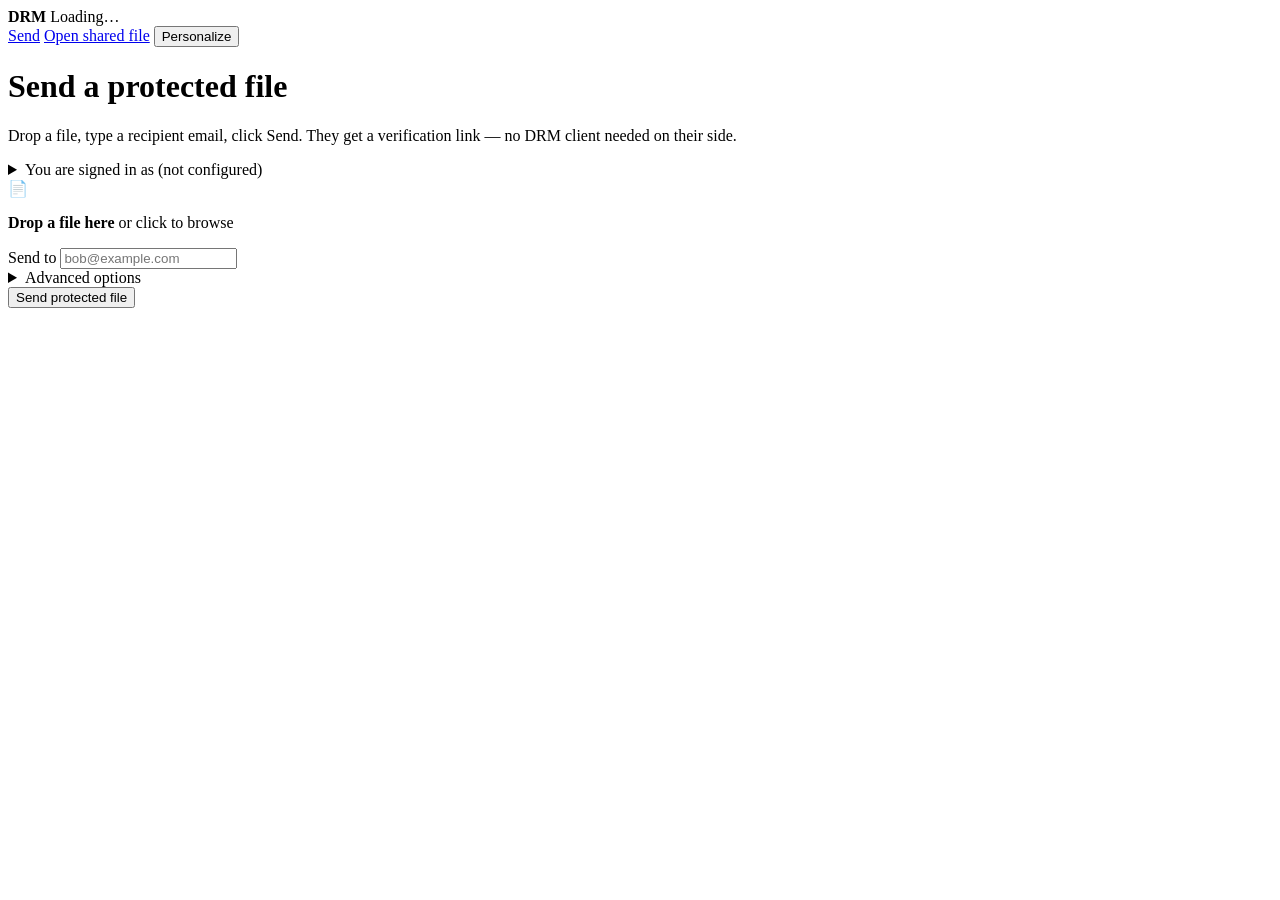
==== src/Drm.Server/wwwroot/me/index.html @ f42caf01 "feat(ui): unify design system on teal palette via shared tokens.css Single source of truth for color" ====
<!DOCTYPE html>
<html lang="en">
<head>
  <meta charset="UTF-8">
  <meta name="viewport" content="width=device-width, initial-scale=1.0">
  <title>DRM — Send a protected file</title>
  <link rel="preconnect" href="https://fonts.googleapis.com">
  <link rel="preconnect" href="https://fonts.gstatic.com" crossorigin>
  <link rel="stylesheet" href="https://fonts.googleapis.com/css2?family=IBM+Plex+Sans:wght@400;500;600;700&display=swap">
  <link rel="stylesheet" href="/static/tokens.css">
  <link rel="stylesheet" href="/me/app.css">
</head>
<body>
  <header class="topbar">
    <div class="brand">
      <strong>DRM</strong>
      <span class="badge" id="personaBadge">Loading…</span>
    </div>
    <nav>
      <a href="/me/" class="active">Send</a>
      <a href="/share/">Open shared file</a>
      <a href="#" id="adminLink" hidden>Admin →</a>
      <button type="button" class="topbar-link" id="personalizeLink" title="Pick a role for personalised hints">Personalize</button>
    </nav>
  </header>

  <main class="hero">
    <h1>Send a protected file</h1>
    <p class="lead">Drop a file, type a recipient email, click Send. They get a verification link — no DRM client needed on their side.</p>

    <form id="quickShareForm" class="quick-share">
      <details class="session" id="sessionDetails">
        <summary>You are signed in as <span id="sessionLabel">(not configured)</span></summary>
        <label>Tenant ID
          <input id="tenantId" type="text" placeholder="00000000-0000-0000-0000-000000000000" required>
        </label>
        <label>User ID
          <input id="userId" type="text" placeholder="00000000-0000-0000-0000-000000000000" required>
        </label>
        <p class="hint">These IDs are remembered on this browser only. Get them from your IT admin if you do not have them.</p>
      </details>

      <div id="dropZone" class="drop-zone" tabindex="0">
        <div class="drop-icon">📄</div>
        <p><strong>Drop a file here</strong> or click to browse</p>
        <input type="file" id="fileInput" hidden>
        <p id="fileSummary" class="file-summary"></p>
      </div>

      <label class="recipient">
        Send to
        <input id="recipient" type="email" required placeholder="bob@example.com"
               autocomplete="email" list="recentRecipientsList">
        <datalist id="recentRecipientsList"></datalist>
        <span class="hint" id="recentHint" hidden></span>
      </label>

      <details class="advanced">
        <summary>Advanced options</summary>
        <label>Expires after
          <input id="expiresHours" type="number" min="1" max="8760" value="168">
          hours <span class="hint">(default 7 days)</span>
        </label>
        <label class="inline-check">
          <input id="allowPrint" type="checkbox">
          Allow recipient to print
        </label>
      </details>

      <button type="submit" id="sendButton" class="primary big">Send protected file</button>
    </form>

    <section id="result" class="result" hidden>
      <h2>✅ Sent</h2>
      <p>Copy this link and send it to the recipient. They will need to verify their email before opening.</p>
      <div class="share-url-row">
        <input id="shareUrl" type="text" readonly>
        <button id="copyBtn" type="button">Copy link</button>
      </div>
      <p class="hint">
        Expires <span id="expiresAt"></span> ·
        File <code id="fileIdSummary"></code> ·
        <a id="anotherFileLink" href="#">Send another file</a>
      </p>
    </section>

    <p id="errorBox" class="error-box" hidden></p>
  </main>

  <script src="/me/app.js" defer></script>
</body>
</html>
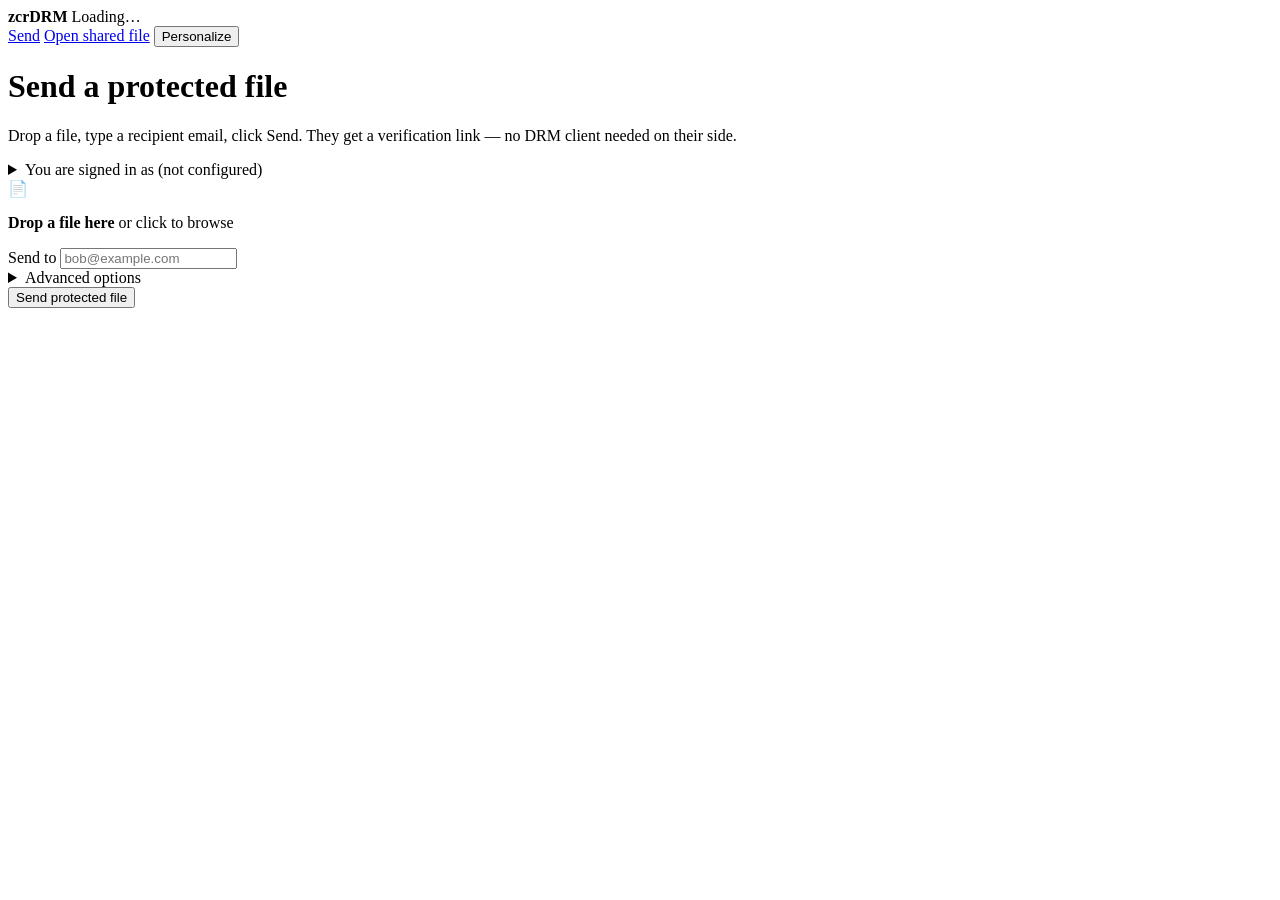
==== commit 1544e990: "brand: extend zcrDRM identity across /me/, /share/, favicon, og:tags - New /static/favicon.svg: 32x3" ====
--- a/src/Drm.Server/wwwroot/me/index.html
+++ b/src/Drm.Server/wwwroot/me/index.html
@@ -3,17 +3,28 @@
 <head>
   <meta charset="UTF-8">
   <meta name="viewport" content="width=device-width, initial-scale=1.0">
-  <title>DRM — Send a protected file</title>
+  <title>zcrDRM — Send a protected file</title>
+  <meta name="description" content="Send a DRM-protected file from drm.zcr.ai. Drop a file, type a recipient, click Send.">
+  <meta name="theme-color" content="#275d72">
+  <meta property="og:type" content="website">
+  <meta property="og:site_name" content="zcrDRM">
+  <meta property="og:title" content="zcrDRM — Send a protected file">
+  <meta property="og:description" content="Drop a file, type a recipient, click Send. Self-hosted DRM, no SaaS lock-in.">
+  <meta property="og:url" content="https://drm.zcr.ai/me/">
+  <meta property="og:image" content="https://drm.zcr.ai/static/favicon.svg">
+  <meta name="twitter:card" content="summary">
+  <link rel="icon" type="image/svg+xml" href="/static/favicon.svg">
+  <link rel="mask-icon" href="/static/favicon.svg" color="#275d72">
   <link rel="preconnect" href="https://fonts.googleapis.com">
   <link rel="preconnect" href="https://fonts.gstatic.com" crossorigin>
-  <link rel="stylesheet" href="https://fonts.googleapis.com/css2?family=IBM+Plex+Sans:wght@400;500;600;700&display=swap">
+  <link rel="stylesheet" href="https://fonts.googleapis.com/css2?family=IBM+Plex+Sans:wght@400;500;600;700&family=IBM+Plex+Mono:wght@400;500&display=swap">
   <link rel="stylesheet" href="/static/tokens.css">
   <link rel="stylesheet" href="/me/app.css">
 </head>
 <body>
   <header class="topbar">
     <div class="brand">
-      <strong>DRM</strong>
+      <strong class="brand-wordmark"><span class="brand-zcr">zcr</span><span class="brand-drm">DRM</span></strong>
       <span class="badge" id="personaBadge">Loading…</span>
     </div>
     <nav>
